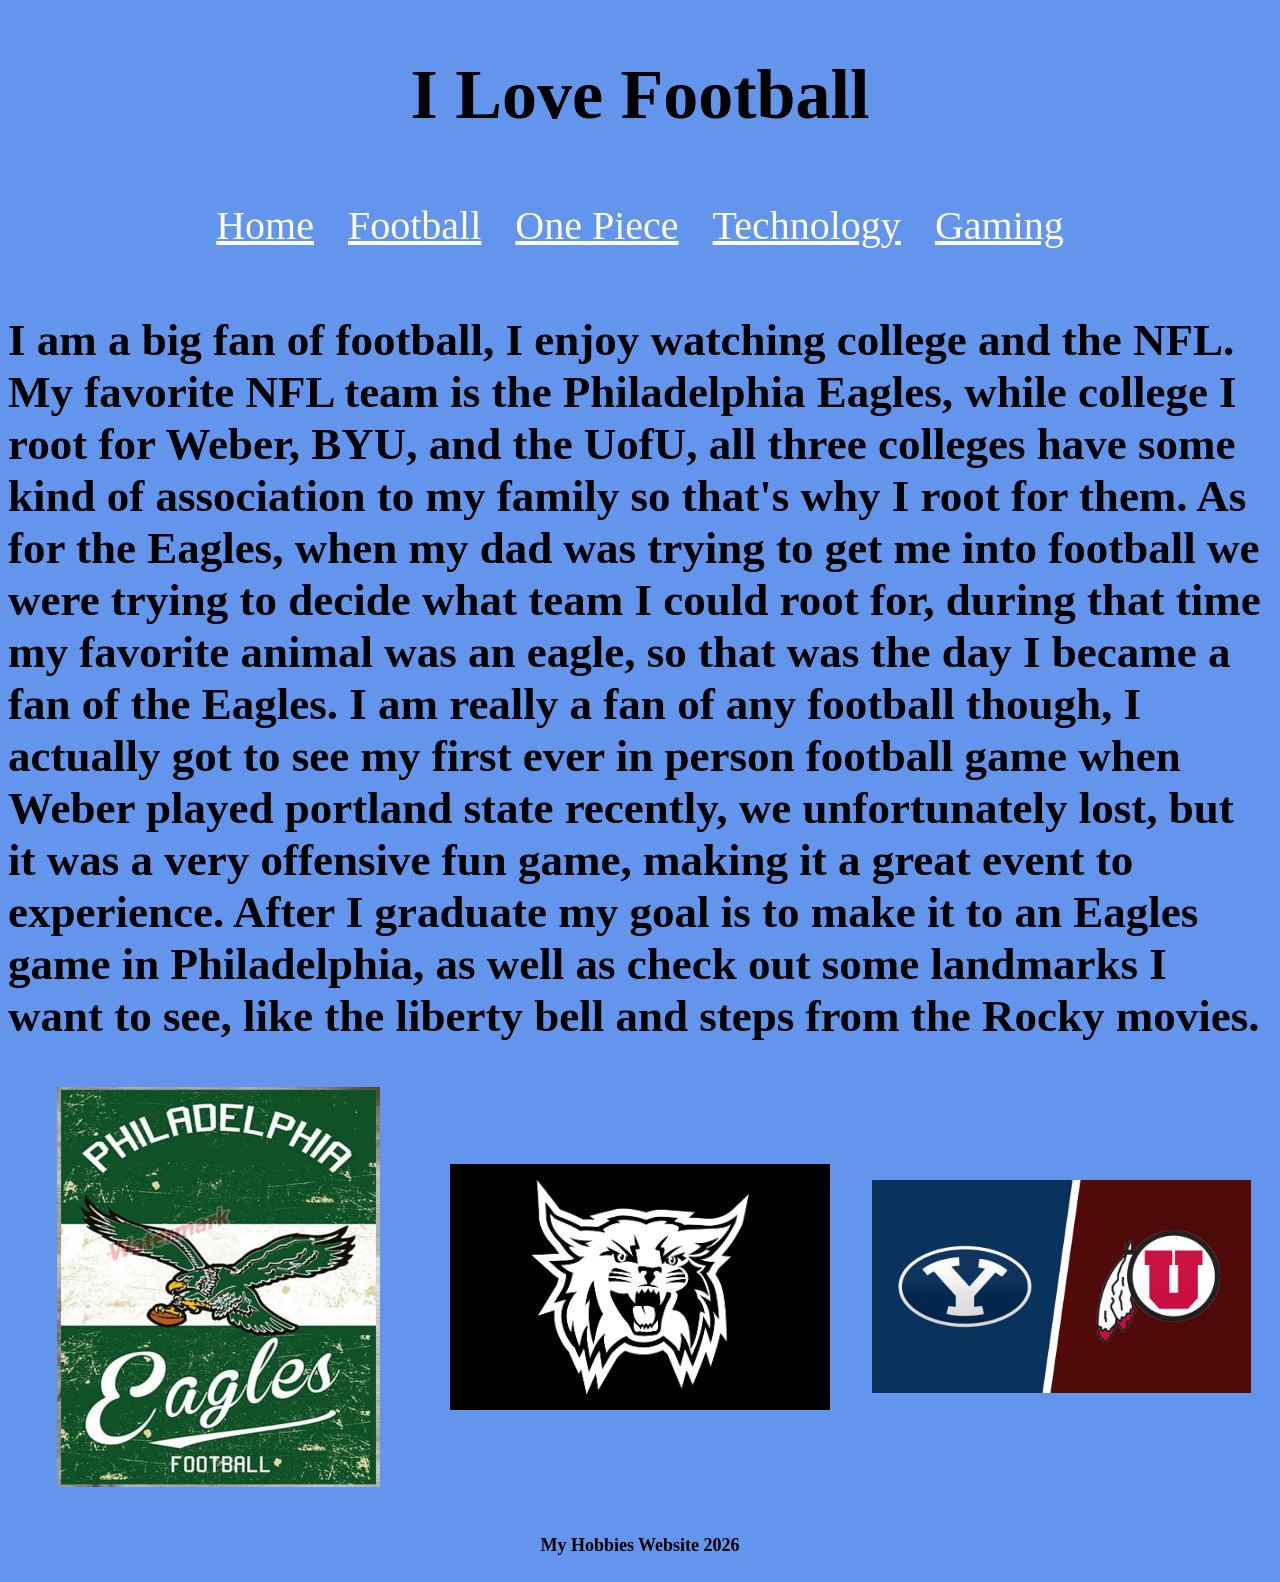
==== FootballPage.html @ a707ae65 "Initial Upload" ====
<!DOCTYPE html>
<html lang="en">
<head>
    <meta charset="UTF-8">
    <meta name="viewport" content="width=device-width, initial-scale=1.0">
    <title>Football</title>
    <link rel="stylesheet" href="style.css">
</head>
<body>
    <h1 class="page-title"> I Love Football</h1>
    <div class="navigation">
    <a href="Homepage.html">Home</a>
    <a href="FootballPage.html">Football</a>
    <a href="OnePiece.html">One Piece</a>
    <a href="Technology.html">Technology</a>
    <a href="Gaming.html">Gaming</a>
</div>
    <p class="page-text"> I am a big fan of football, I enjoy watching college and the NFL. My favorite NFL team is the Philadelphia Eagles, while college I root for Weber,
        BYU, and the UofU, all three colleges have some kind of association to my family so that's why I root for them. As for the Eagles, when my dad was 
        trying to get me into football we were trying to decide what team I could root for, during that time my favorite animal was an eagle, so that was
        the day I became a fan of the Eagles. I am really a fan of any football though, I actually got to see my first ever in person football game when Weber
        played portland state recently, we unfortunately lost, but it was a very offensive fun game, making it a great event to experience. After I graduate my
        goal is to make it to an Eagles game in Philadelphia, as well as check out some landmarks I want to see, like the liberty bell and steps from the Rocky movies.
    </p>
    <div class="page-images">
    <img class="page-image" src="FinalIMGS/Eagles Football.jpg" alt="Eagles">
    <img class="page-image" src="FinalIMGS/weber_state_wildcats_logo_helmet_2021_sportslogosnet-7223.png" alt="Weber">
    <img class="page-image" src="FinalIMGS/byu-cougars-vs-utah-utes.jpg" alt="UofUBYU">
    </div>
    <footer>
    <p>My Hobbies Website 2026</p>
</footer>
</body>
</html>
---- style.css ----
body {
    background-color: cornflowerblue;
    min-height: 100vh;
    display: flex;
    flex-direction: column;
}

#main-title {
    text-align: center; 
    font-size:90px;
}

.p1 { text-align: center;
    font-size: 40px;
    font-weight: bold;
    font-style: oblique;
}

.hobbies {
    display: flex;
    justify-content: space-around;
}

.hobby {
    width: 23%;
    text-align: center;
}

.hobby a {
    display: block;
    font-size: 30px;
    color: white;
}

.hobby img {
    width: 100%;
}

.page-title {
    text-align: center;
    font-size: 70px;
}

.page-image {
    width: 400px;
    height: 400px;
    object-fit: contain;
}

.page-text {
    font-size: 45px;
    font-weight: bold;
}

.page-images {
    display: flex;
    justify-content: space-around;
}

.page-image {
    width: 30%;
    height: 400px;
    object-fit: contain;
}
.home-link {
    font-size: 25px;
    font-weight: bold;
    color: white;
    display: block;
    text-align: center;
}
.navigation {
    text-align: center;
    margin: 20px;
}

.navigation a {
    margin: 15px;
    font-size: 40px;
    color: white;
}
footer {
    text-align: center;
    margin-top: 30px;
    font-size: 18px;
    font-weight: bold;
}
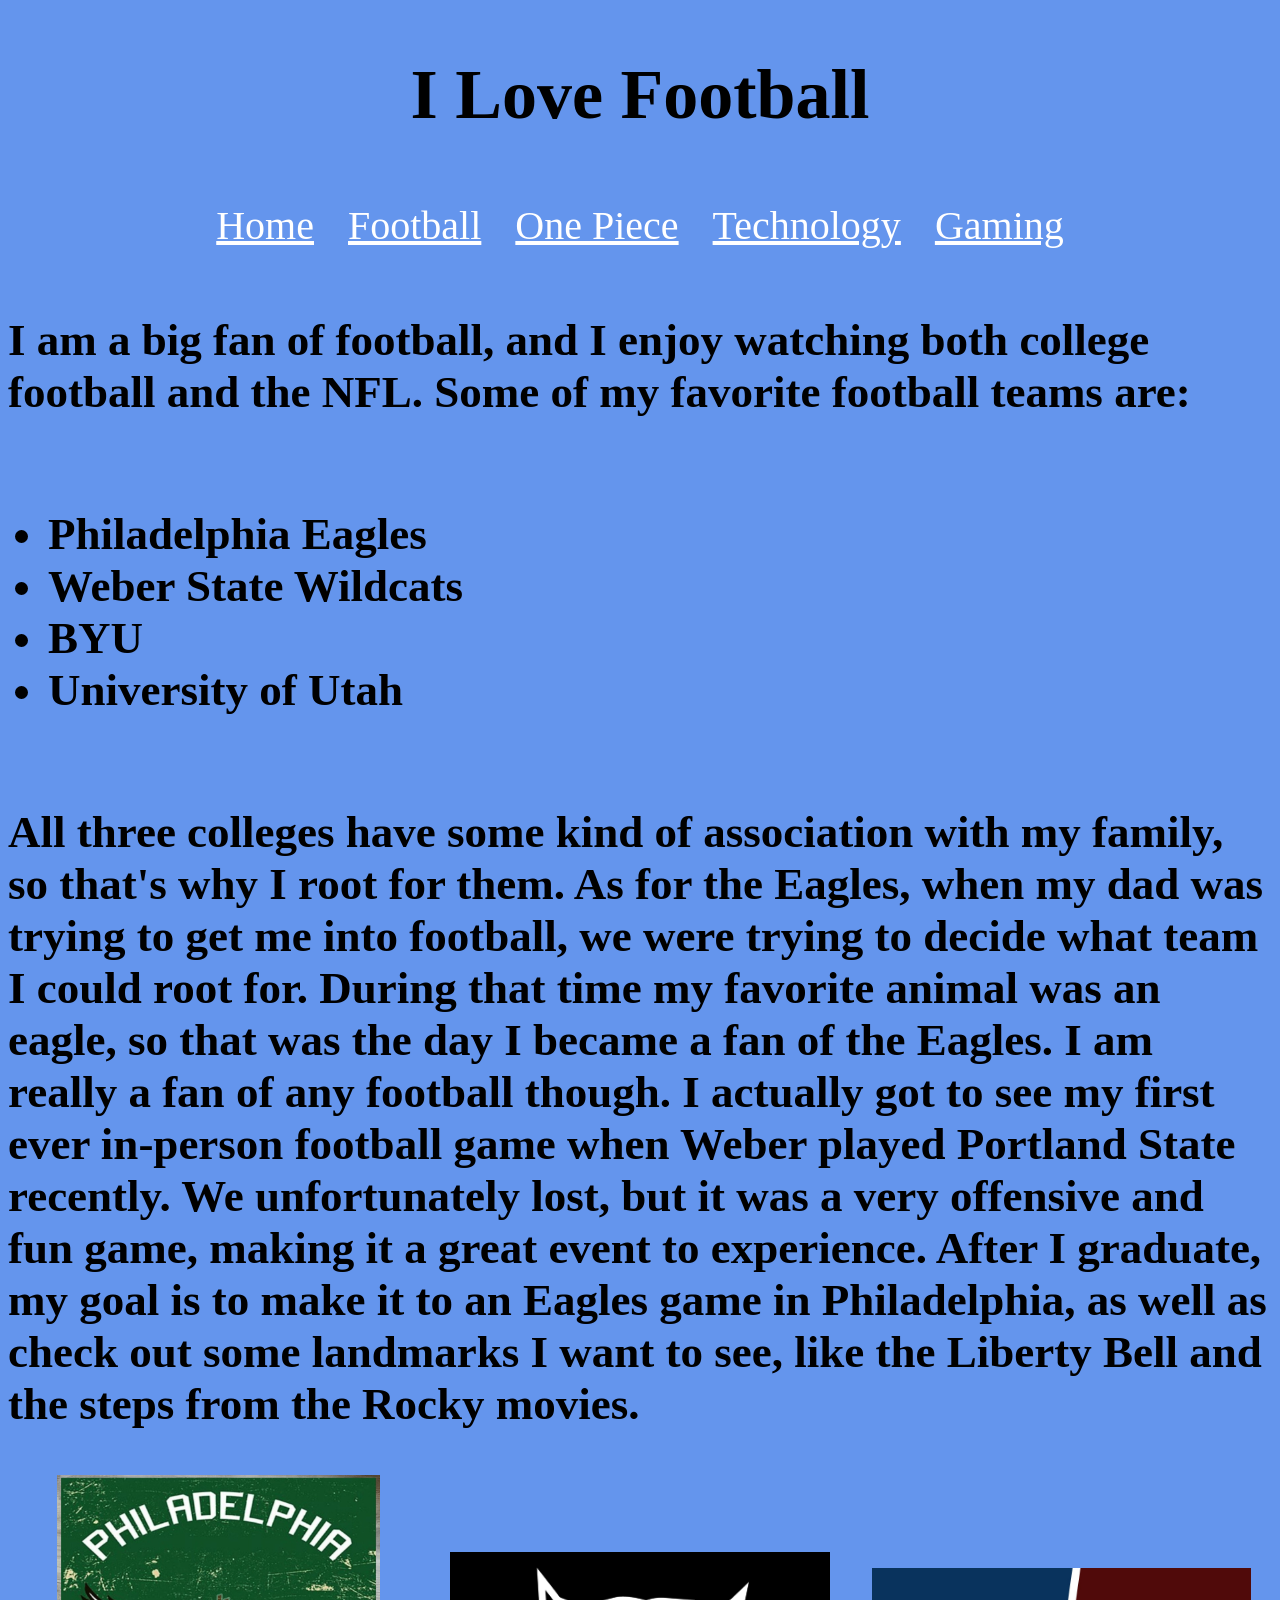
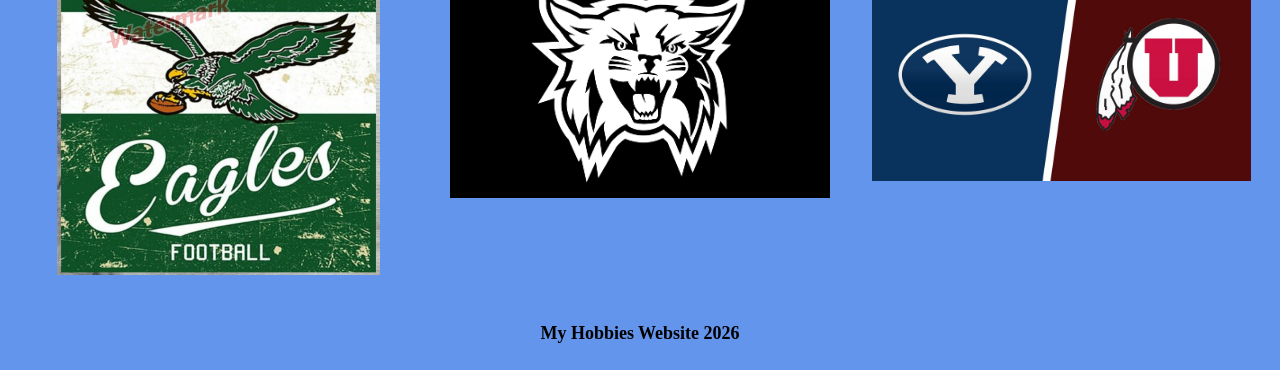
==== commit d5216f15: "Add files via upload" ====
--- a/FootballPage.html
+++ b/FootballPage.html
@@ -9,19 +9,32 @@
 <body>
     <h1 class="page-title"> I Love Football</h1>
     <div class="navigation">
-    <a href="Homepage.html">Home</a>
+    <a href="index.html">Home</a>
     <a href="FootballPage.html">Football</a>
     <a href="OnePiece.html">One Piece</a>
     <a href="Technology.html">Technology</a>
     <a href="Gaming.html">Gaming</a>
 </div>
-    <p class="page-text"> I am a big fan of football, I enjoy watching college and the NFL. My favorite NFL team is the Philadelphia Eagles, while college I root for Weber,
-        BYU, and the UofU, all three colleges have some kind of association to my family so that's why I root for them. As for the Eagles, when my dad was 
-        trying to get me into football we were trying to decide what team I could root for, during that time my favorite animal was an eagle, so that was
-        the day I became a fan of the Eagles. I am really a fan of any football though, I actually got to see my first ever in person football game when Weber
-        played portland state recently, we unfortunately lost, but it was a very offensive fun game, making it a great event to experience. After I graduate my
-        goal is to make it to an Eagles game in Philadelphia, as well as check out some landmarks I want to see, like the liberty bell and steps from the Rocky movies.
-    </p>
+ <p class="page-text">
+    I am a big fan of football, and I enjoy watching both college football and the NFL. Some of my favorite football teams are:
+</p>
+
+<ul class="page-text">
+    <li>Philadelphia Eagles</li>
+    <li>Weber State Wildcats</li>
+    <li>BYU</li>
+    <li>University of Utah</li>
+</ul>
+
+<p class="page-text">
+    All three colleges have some kind of association with my family, so that's why I root for them. As for the Eagles, when my 
+    dad was trying to get me into football, we were trying to decide what team I could root for. During that time my favorite 
+    animal was an eagle, so that was the day I became a fan of the Eagles.
+    I am really a fan of any football though. I actually got to see my first ever in-person football game when Weber played Portland 
+    State recently. We unfortunately lost, but it was a very offensive and fun game, making it a great event to experience. After I 
+    graduate, my goal is to make it to an Eagles game in Philadelphia, as well as check out some landmarks I want to see, like the Liberty 
+    Bell and the steps from the Rocky movies.
+</p>
     <div class="page-images">
     <img class="page-image" src="FinalIMGS/Eagles Football.jpg" alt="Eagles">
     <img class="page-image" src="FinalIMGS/weber_state_wildcats_logo_helmet_2021_sportslogosnet-7223.png" alt="Weber">
